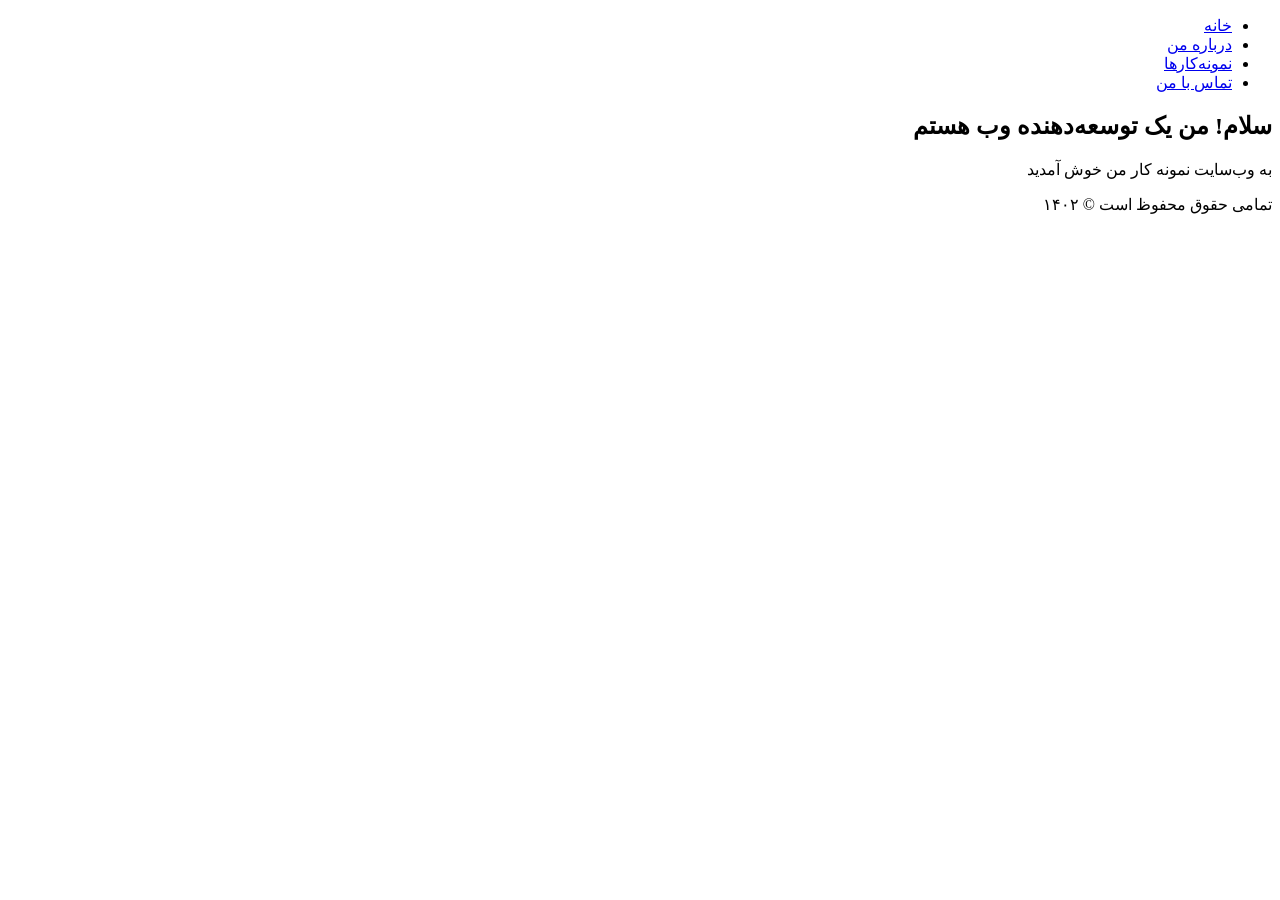
==== index.html @ 57fe27ab "Add homepage with basic HTML structure and navigation" ====
<!DOCTYPE html>
<html lang="fa" dir="rtl">
<head>
    <meta charset="UTF-8">
    <meta name="viewport" content="width=device-width, initial-scale=1.0">
    <title>وب‌سایت نمونه کار من</title>
    <link rel="stylesheet" href="css/style.css">
</head>
<body>
    <header>
        <nav>
            <ul>
                <li><a href="index.html">خانه</a></li>
                <li><a href="about.html">درباره من</a></li>
                <li><a href="portfolio.html">نمونه‌کارها</a></li>
                <li><a href="contact.html">تماس با من</a></li>
            </ul>
        </nav>
    </header>
    
    <main>
        <section class="hero">
            <h1>سلام! من یک توسعه‌دهنده وب هستم</h1>
            <p>به وب‌سایت نمونه کار من خوش آمدید</p>
        </section>
    </main>
    
    <footer>
        <p>تمامی حقوق محفوظ است © ۱۴۰۲</p>
    </footer>
</body>
</html>
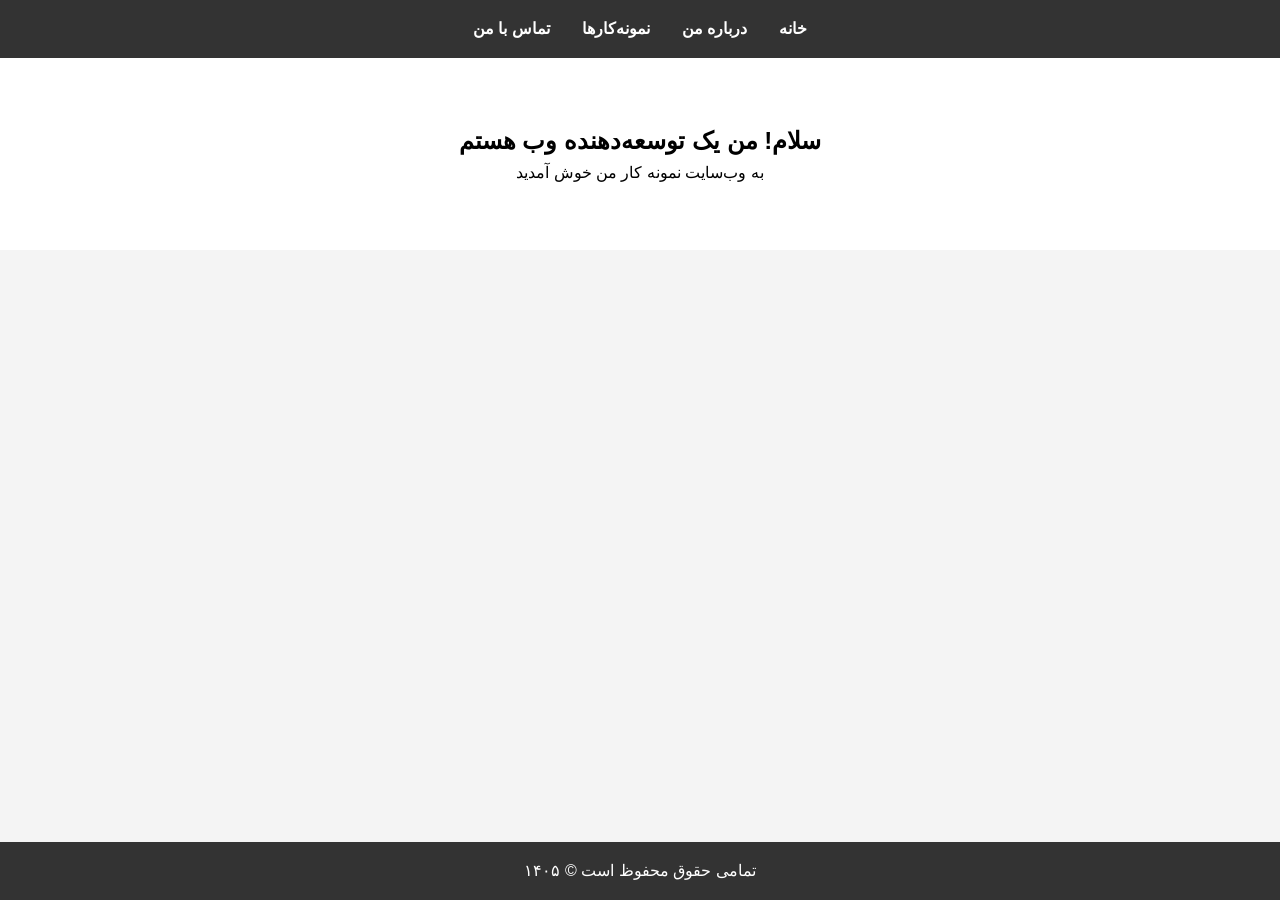
==== commit ec7deab9: "fix the year at the bottom of the main page" ====
--- a/index.html
+++ b/index.html
@@ -26,7 +26,7 @@
     </main>
     
     <footer>
-        <p>تمامی حقوق محفوظ است © ۱۴۰۲</p>
+        <p>تمامی حقوق محفوظ است © ۱۴۰۵</p>
     </footer>
 </body>
 </html>
--- a/css/style.css
+++ b/css/style.css
@@ -0,0 +1,83 @@
+* {
+    margin: 0;
+    padding: 0;
+    box-sizing: border-box;
+}
+
+body {
+    font-family: 'Segoe UI', Tahoma, Geneva, Verdana, sans-serif;
+    line-height: 1.6;
+    background-color: #f4f4f4;
+}
+
+header {
+    background-color: #333;
+    color: white;
+    padding: 1rem;
+}
+
+nav ul {
+    list-style: none;
+    display: flex;
+    justify-content: center;
+    gap: 2rem;
+}
+
+nav a {
+    color: white;
+    text-decoration: none;
+    font-weight: bold;
+}
+
+nav a.active {
+    background-color: #555;
+    padding: 0.5rem 1rem;
+    border-radius: 4px;
+}
+
+.hero {
+    text-align: center;
+    padding: 4rem 2rem;
+    background-color: #fff;
+}
+
+footer {
+    background-color: #333;
+    color: white;
+    text-align: center;
+    padding: 1rem;
+    position: fixed;
+    bottom: 0;
+    width: 100%;
+}
+
+.about-section, .contact-section {
+    max-width: 800px;
+    margin: 2rem auto;
+    padding: 2rem;
+    background-color: #fff;
+    border-radius: 8px;
+    box-shadow: 0 2px 4px rgba(0,0,0,0.1);
+}
+
+.about-section ul {
+    margin-right: 2rem;
+    margin-top: 1rem;
+}
+
+.contact-section {
+    background: linear-gradient(135deg, #667eea 0%, #764ba2 100%);
+    color: white;
+    padding: 3rem;
+    margin: 3rem auto;
+}
+
+.contact-section ul {
+    list-style: none;
+    padding: 1rem;
+}
+
+.contact-section li {
+    margin: 1rem 0;
+    font-size: 1.2rem;
+}
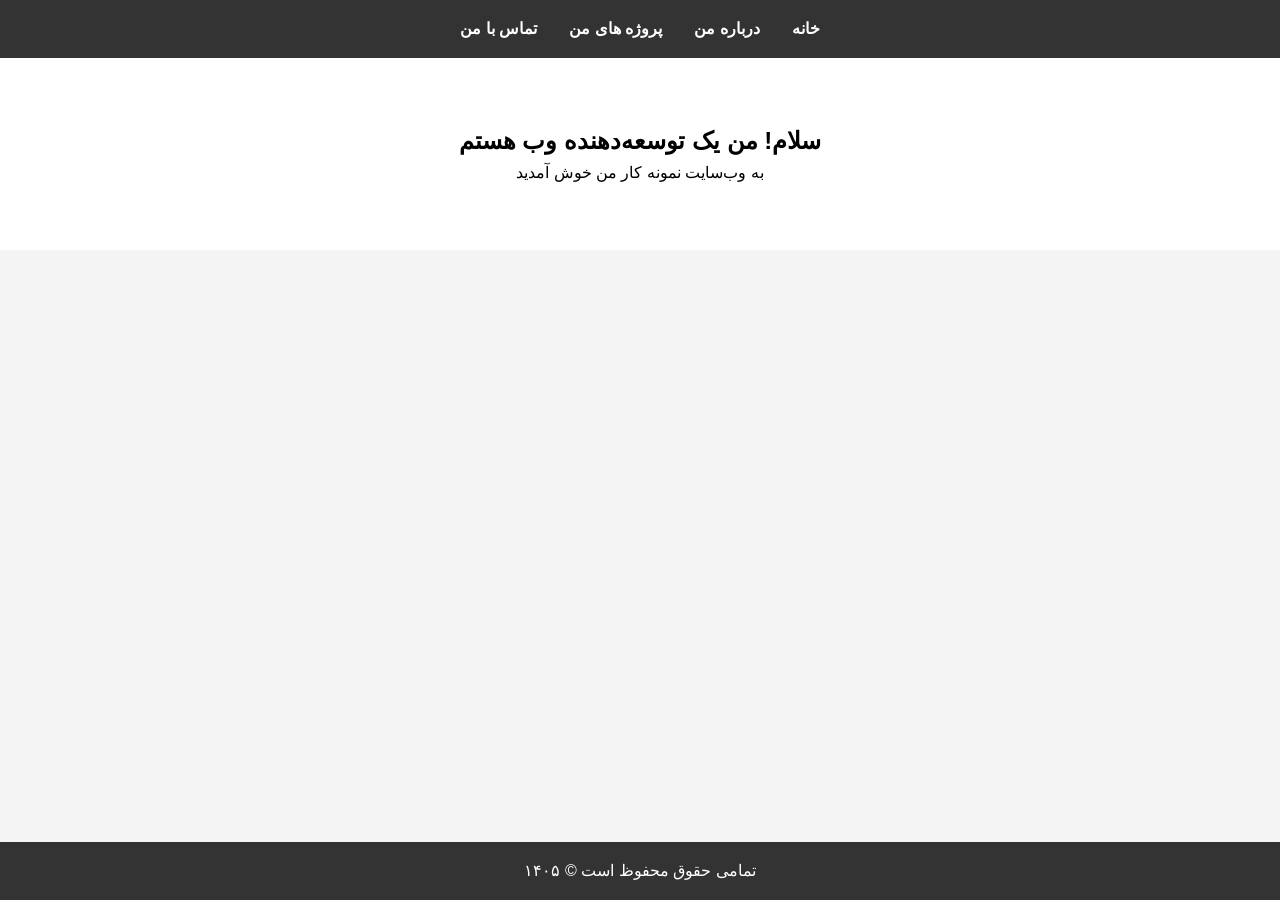
==== commit 934740ff: "Update portfolio page title" ====
--- a/index.html
+++ b/index.html
@@ -12,7 +12,7 @@
             <ul>
                 <li><a href="index.html">خانه</a></li>
                 <li><a href="about.html">درباره من</a></li>
-                <li><a href="portfolio.html">نمونه‌کارها</a></li>
+                <li><a href="portfolio.html">پروژه های من</a></li>
                 <li><a href="contact.html">تماس با من</a></li>
             </ul>
         </nav>
--- a/css/style.css
+++ b/css/style.css
@@ -80,4 +80,28 @@
 .contact-section li {
     margin: 1rem 0;
     font-size: 1.2rem;
-}+}
+@media (max-width: 768px) {
+    nav ul {
+        flex-direction: column;
+        text-align: center;
+    }
+    
+    .portfolio-grid {
+        grid-template-columns: 1fr;
+    }
+    
+    .hero {
+        padding: 2rem 1rem;
+    }
+}
+
+@media (max-width: 480px) {
+    body {
+        font-size: 14px;
+    }
+    
+    h1 {
+        font-size: 1.5rem;
+    }
+}
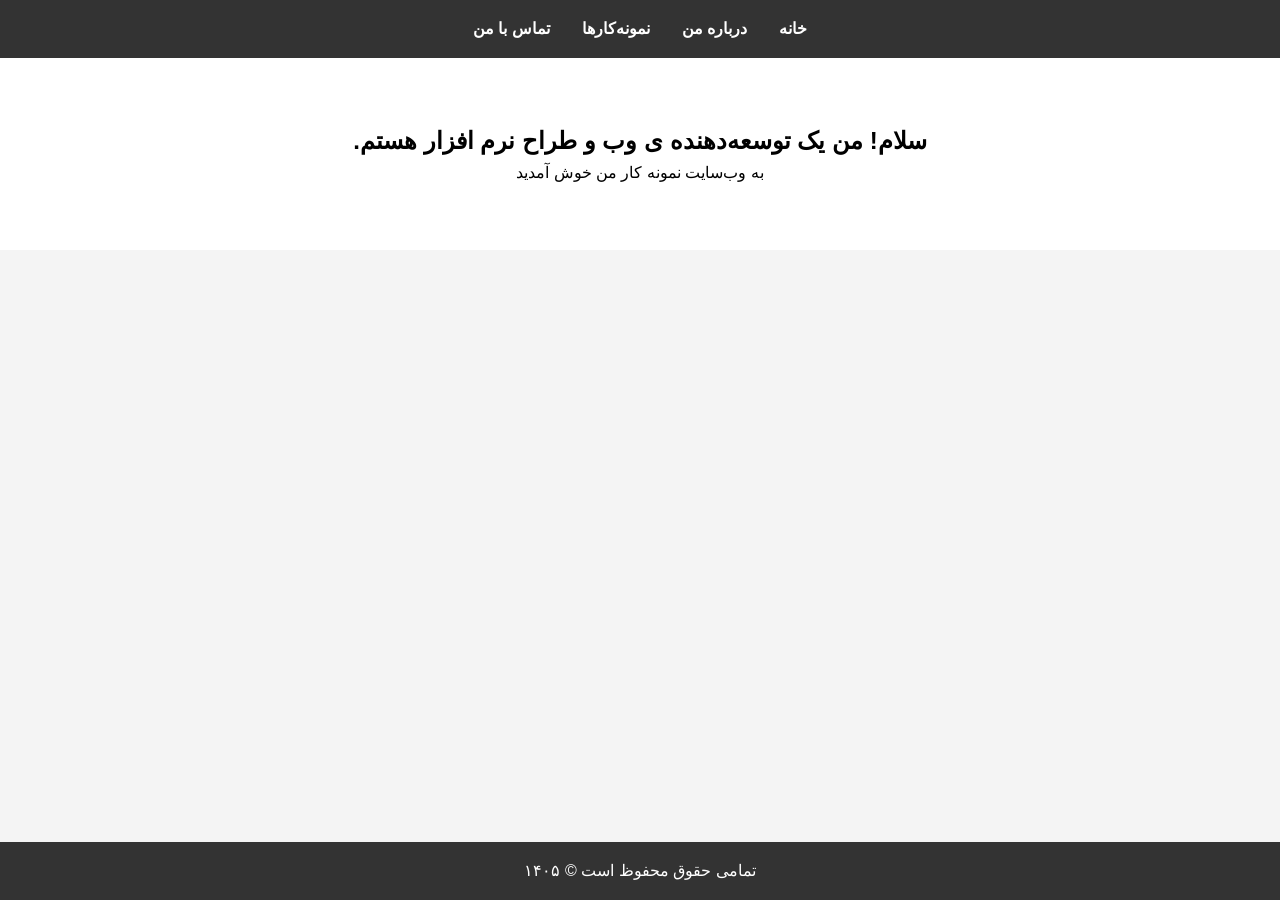
==== commit c8b4d466: "malitious change in index.html" ====
--- a/index.html
+++ b/index.html
@@ -12,7 +12,7 @@
             <ul>
                 <li><a href="index.html">خانه</a></li>
                 <li><a href="about.html">درباره من</a></li>
-                <li><a href="portfolio.html">پروژه های من</a></li>
+                <li><a href="portfolio.html">نمونه‌کارها</a></li>
                 <li><a href="contact.html">تماس با من</a></li>
             </ul>
         </nav>
@@ -20,7 +20,7 @@
     
     <main>
         <section class="hero">
-            <h1>سلام! من یک توسعه‌دهنده وب هستم</h1>
+            <h1>سلام! من یک توسعه‌دهنده ی وب و طراح نرم افزار هستم.</h1>
             <p>به وب‌سایت نمونه کار من خوش آمدید</p>
         </section>
     </main>
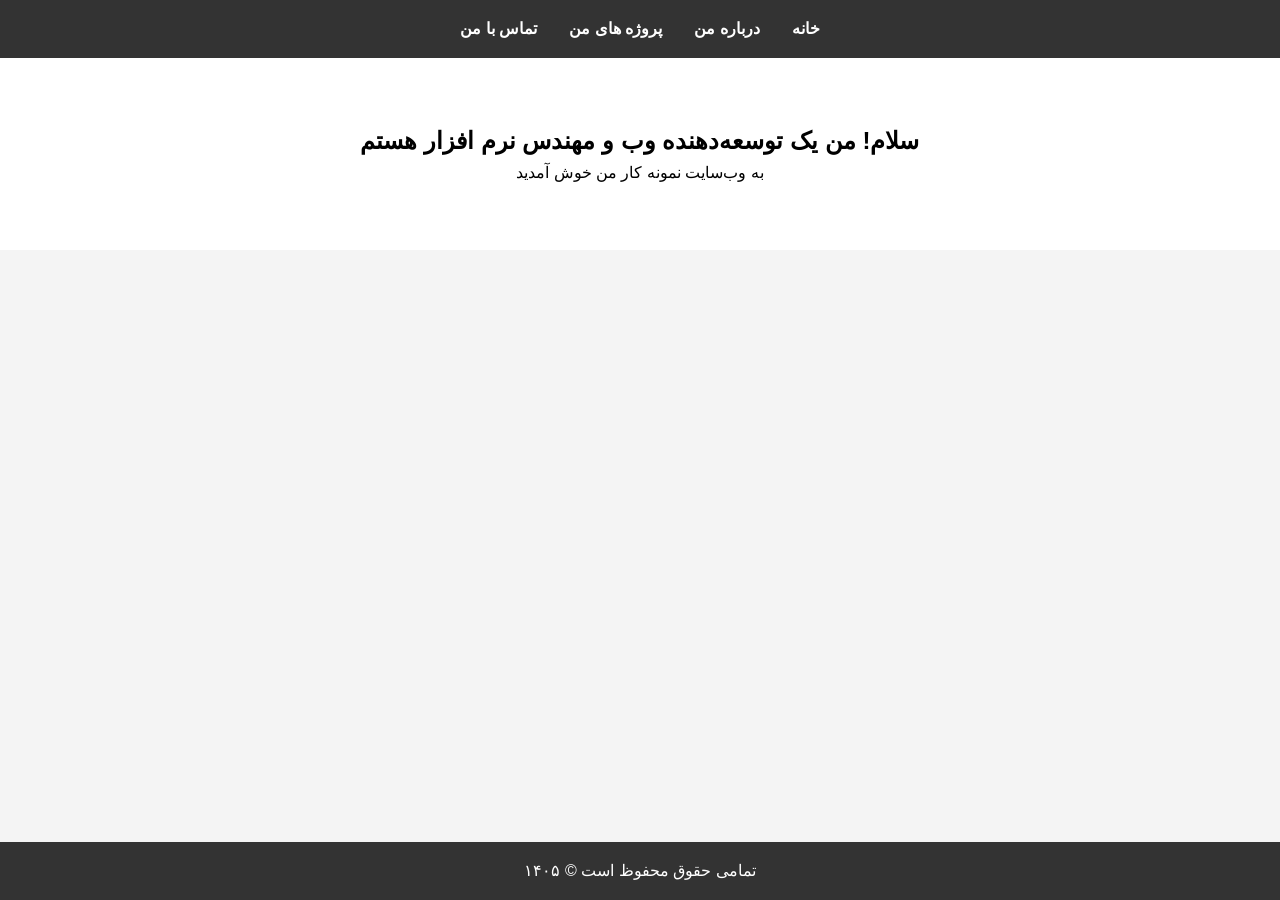
==== commit 81e12f87: "my info on website got a little better" ====
--- a/index.html
+++ b/index.html
@@ -12,7 +12,7 @@
             <ul>
                 <li><a href="index.html">خانه</a></li>
                 <li><a href="about.html">درباره من</a></li>
-                <li><a href="portfolio.html">نمونه‌کارها</a></li>
+                <li><a href="portfolio.html">پروژه های من</a></li>
                 <li><a href="contact.html">تماس با من</a></li>
             </ul>
         </nav>
@@ -20,7 +20,7 @@
     
     <main>
         <section class="hero">
-            <h1>سلام! من یک توسعه‌دهنده ی وب و طراح نرم افزار هستم.</h1>
+            <h1>سلام! من یک توسعه‌دهنده وب و مهندس نرم افزار هستم</h1>
             <p>به وب‌سایت نمونه کار من خوش آمدید</p>
         </section>
     </main>
